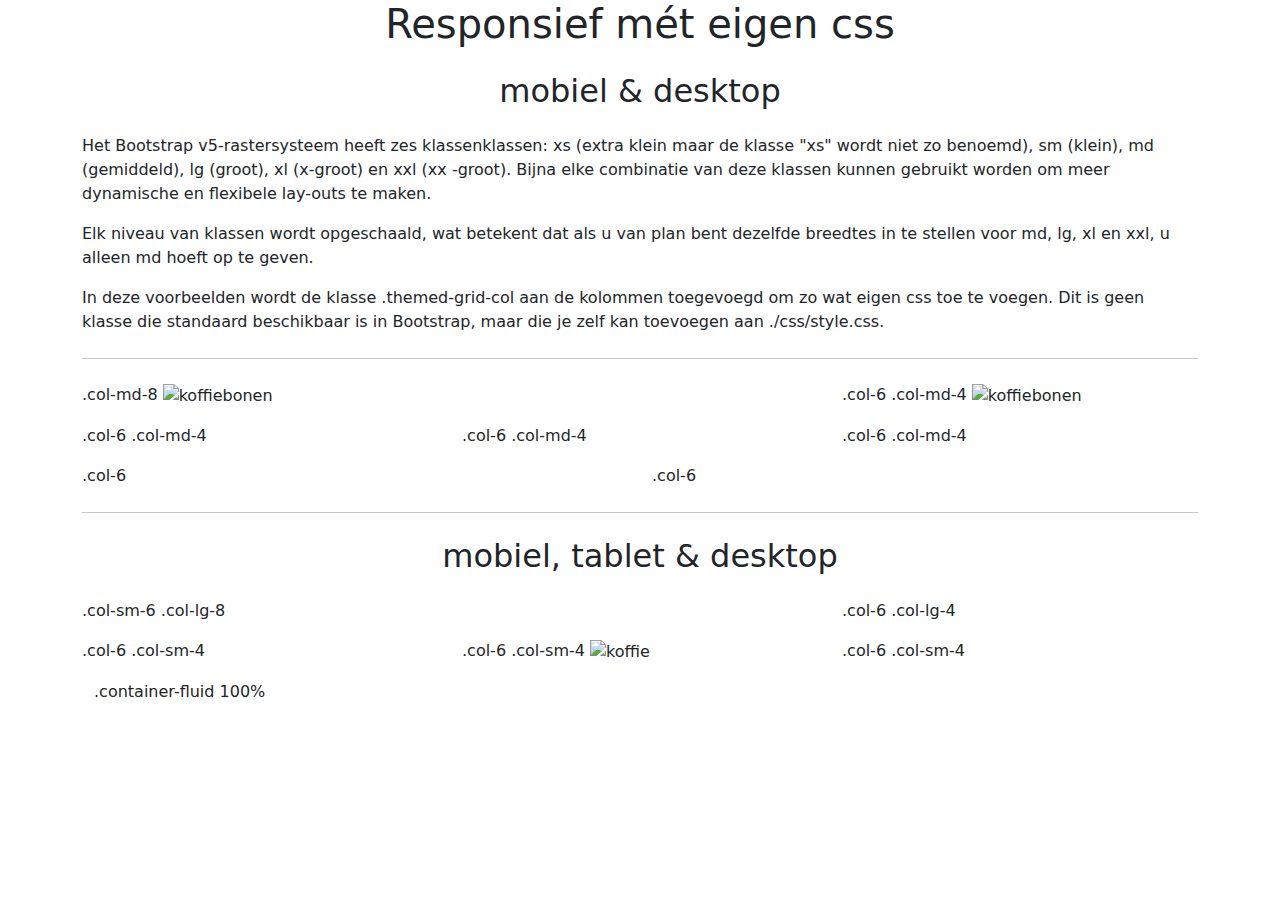
==== oefening-03/index.html @ 89f9edcb "Week 4" ====
<!DOCTYPE html>
<html lang="nl-BE">
  <head>
    <meta charset="UTF-8" />
    <meta name="viewport" content="width=device-width, initial-scale=1.0" />
    <title>oefening 03</title>
    <!-- Bootstrap CSS & JS -->
    <link href="https://cdn.jsdelivr.net/npm/bootstrap@5.3.3/dist/css/bootstrap.min.css" rel="stylesheet" integrity="sha384-QWTKZyjpPEjISv5WaRU9OFeRpok6YctnYmDr5pNlyT2bRjXh0JMhjY6hW+ALEwIH" crossorigin="anonymous">
    <script src="https://cdn.jsdelivr.net/npm/bootstrap@5.3.3/dist/js/bootstrap.bundle.min.js" integrity="sha384-YvpcrYf0tY3lHB60NNkmXc5s9fDVZLESaAA55NDzOxhy9GkcIdslK1eN7N6jIeHz" crossorigin="anonymous" defer></script>
    
    <!-- eigen geschreven css voor jouw html-bestand -->
    <link rel="stylesheet" href="css/style.css">
    
  </head>

  <body>
    <header></header>
    <nav></nav>
    <main class="container">
      <h1 class="text-center">Responsief mét eigen css</h1>
      <h2 class="text-center mt-4 mb-4">mobiel & desktop</h2>
      <p>Het Bootstrap v5-rastersysteem heeft zes klassenklassen: xs (extra klein maar de klasse "xs" wordt niet zo benoemd), sm (klein), md (gemiddeld), lg (groot), xl (x-groot) en xxl (xx -groot). Bijna elke combinatie van deze klassen kunnen gebruikt worden om meer dynamische en flexibele lay-outs te maken.</p>
      <p>Elk niveau van klassen wordt opgeschaald, wat betekent dat als u van plan bent dezelfde breedtes in te stellen voor md, lg, xl en xxl, u alleen md hoeft op te geven.</p>
      <p> In deze voorbeelden wordt de klasse .themed-grid-col aan de kolommen toegevoegd om zo wat eigen css toe te voegen. Dit is geen klasse die standaard beschikbaar is in Bootstrap, maar die je zelf kan toevoegen aan ./css/style.css.</p>
      <hr class="my-4" />

      <section class="row mb-3">
        <article class="col-md-8 themed-grid-col">
          .col-md-8 <img src="assets/coffeeshop.jpg" alt="koffiebonen" width="100%" />
        </article>
        <article class="col-6 col-md-4 themed-grid-col">
          .col-6 .col-md-4 <img src="assets/coffeeshop.jpg" alt="koffiebonen" width="100%" />
        </article>
      </section>
      <section class="row mb-3">
        <article class="col-6 col-md-4 themed-grid-col">.col-6 .col-md-4</article>
        <article class="col-6 col-md-4 themed-grid-col">.col-6 .col-md-4</article>
        <article class="col-6 col-md-4 themed-grid-col">.col-6 .col-md-4</article>
      </section>
      <section class="row">
        <article class="col-6 themed-grid-col">.col-6</article>
        <article class="col-6 themed-grid-col">.col-6</article>
      </section>

      <hr class="my-4" />

      <h2 class="text-center mt-4 mb-4">mobiel, tablet & desktop</h2>
      <section class="row mb-3">
        <article class="col-sm-6 col-lg-8 themed-grid-col">.col-sm-6 .col-lg-8</article>
        <article class="col-6 col-lg-4 themed-grid-col">.col-6 .col-lg-4</article>
      </section>
      <section class="row mb-3">
        <article class="col-6 col-sm-4 themed-grid-col">.col-6 .col-sm-4</article>
        <article class="col-6 col-sm-4 themed-grid-col">.col-6 .col-sm-4 <img src="assets/coffee.png" alt="koffie" /></article>
        <article class="col-6 col-sm-4 themed-grid-col">.col-6 .col-sm-4</article>
      </section>
      <section class="container-fluid themed-container">.container-fluid 100%</section>
    </main>
    <aside></aside>
    <footer></footer>
  </body>
</html>
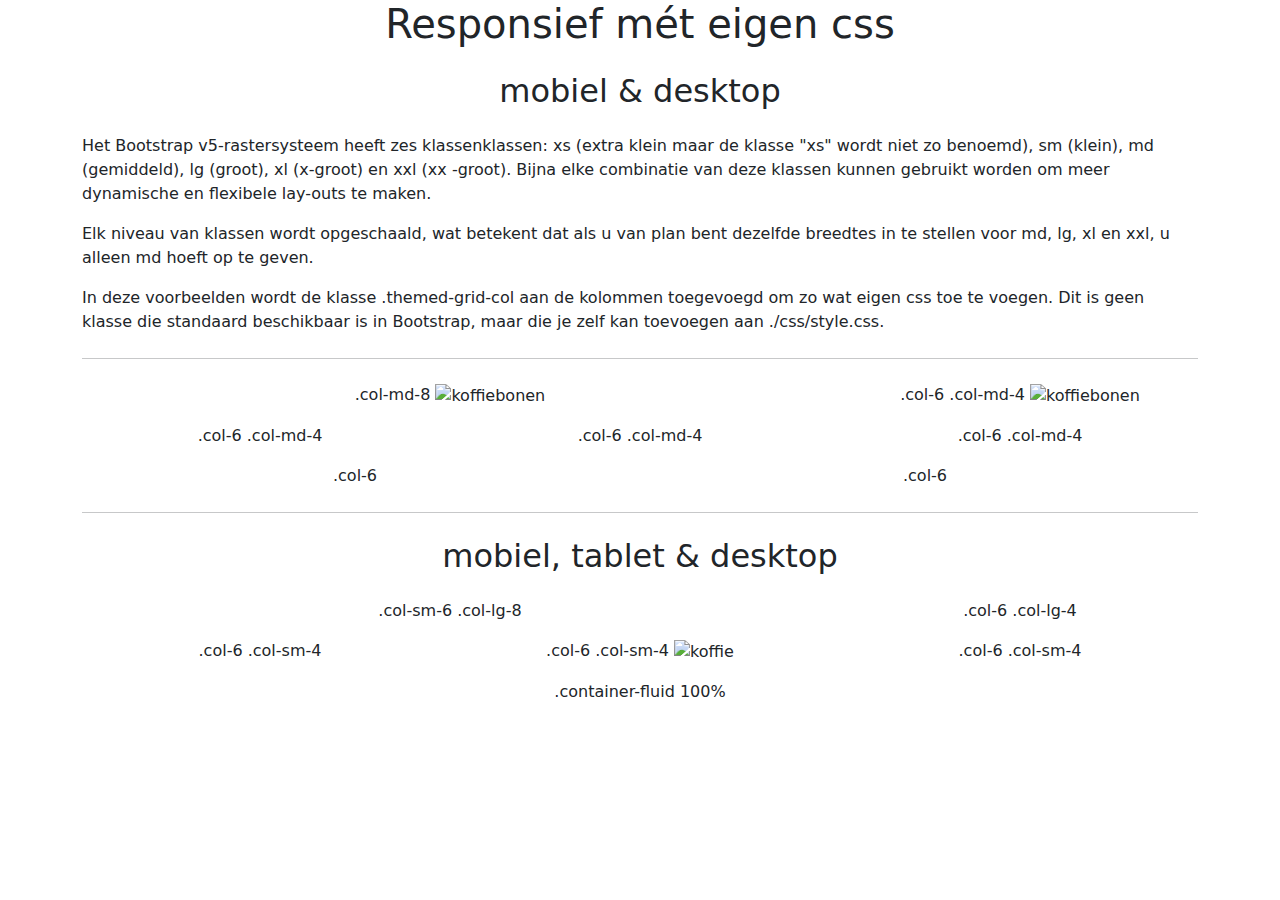
==== commit 294cb12e: "Week 4" ====
--- a/oefening-03/index.html
+++ b/oefening-03/index.html
@@ -25,36 +25,36 @@
       <hr class="my-4" />
 
       <section class="row mb-3">
-        <article class="col-md-8 themed-grid-col">
+        <article class="col-md-8 themed-grid-col text-center">
           .col-md-8 <img src="assets/coffeeshop.jpg" alt="koffiebonen" width="100%" />
         </article>
-        <article class="col-6 col-md-4 themed-grid-col">
+        <article class="col-6 col-md-4 themed-grid-col text-center">
           .col-6 .col-md-4 <img src="assets/coffeeshop.jpg" alt="koffiebonen" width="100%" />
         </article>
       </section>
       <section class="row mb-3">
-        <article class="col-6 col-md-4 themed-grid-col">.col-6 .col-md-4</article>
-        <article class="col-6 col-md-4 themed-grid-col">.col-6 .col-md-4</article>
-        <article class="col-6 col-md-4 themed-grid-col">.col-6 .col-md-4</article>
+        <article class="col-6 col-md-4 themed-grid-col text-center">.col-6 .col-md-4</article>
+        <article class="col-6 col-md-4 themed-grid-col text-center">.col-6 .col-md-4</article>
+        <article class="col-6 col-md-4 themed-grid-col text-center">.col-6 .col-md-4</article>
       </section>
       <section class="row">
-        <article class="col-6 themed-grid-col">.col-6</article>
-        <article class="col-6 themed-grid-col">.col-6</article>
+        <article class="col-6 themed-grid-col text-center">.col-6</article>
+        <article class="col-6 themed-grid-col text-center">.col-6</article>
       </section>
 
       <hr class="my-4" />
 
       <h2 class="text-center mt-4 mb-4">mobiel, tablet & desktop</h2>
       <section class="row mb-3">
-        <article class="col-sm-6 col-lg-8 themed-grid-col">.col-sm-6 .col-lg-8</article>
-        <article class="col-6 col-lg-4 themed-grid-col">.col-6 .col-lg-4</article>
+        <article class="col-sm-6 col-lg-8 themed-grid-col text-center">.col-sm-6 .col-lg-8</article>
+        <article class="col-6 col-lg-4 themed-grid-col text-center">.col-6 .col-lg-4</article>
       </section>
       <section class="row mb-3">
-        <article class="col-6 col-sm-4 themed-grid-col">.col-6 .col-sm-4</article>
-        <article class="col-6 col-sm-4 themed-grid-col">.col-6 .col-sm-4 <img src="assets/coffee.png" alt="koffie" /></article>
-        <article class="col-6 col-sm-4 themed-grid-col">.col-6 .col-sm-4</article>
+        <article class="col-6 col-sm-4 themed-grid-col text-center">.col-6 .col-sm-4</article>
+        <article class="col-6 col-sm-4 themed-grid-col text-center">.col-6 .col-sm-4 <img src="assets/coffee.png" alt="koffie" /></article>
+        <article class="col-6 col-sm-4 themed-grid-col text-center">.col-6 .col-sm-4</article>
       </section>
-      <section class="container-fluid themed-container">.container-fluid 100%</section>
+      <section class="container-fluid themed-container text-center">.container-fluid 100%</section>
     </main>
     <aside></aside>
     <footer></footer>
